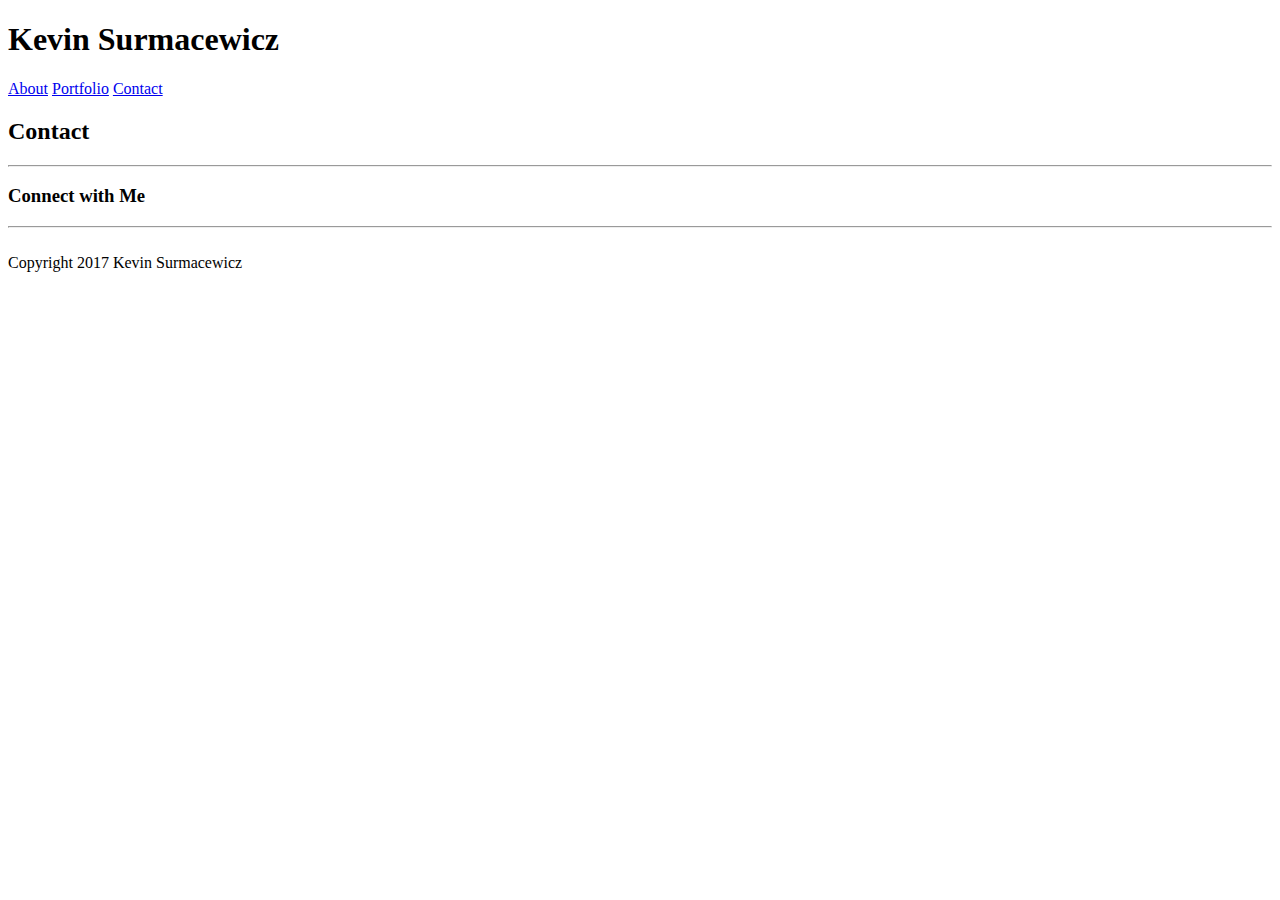
==== contact.html @ fda175cf "Basic HTML shell updated for pages" ====
<!DOCTYPE HTML>
<html>
	<head>
		<title>Kevin Surmacewicz's Portfolio</title>
	</head>


<body>

<div clas="container">
	<div class="header container">
		<h1>Kevin Surmacewicz</h1>
		
			<div class="nav buttons">
				<a href="About">About</a>
				<a href="Portfolio">Portfolio</a>
				<a href="Contact">Contact</a>
			</div>	

	</div>

	<div class="main section">
		<h2>Contact</h2>

		<hr>
		<p></p>

	</div>


	<div class="social links">
		<h3>Connect with Me</h3>

		<hr>

		<img link="GitHub">
		<img link="LinkeIn">
		<img link="StackOverflow">

	</div>



</div>
	

</body>

<footer>Copyright 2017 Kevin Surmacewicz</footer>

</html>
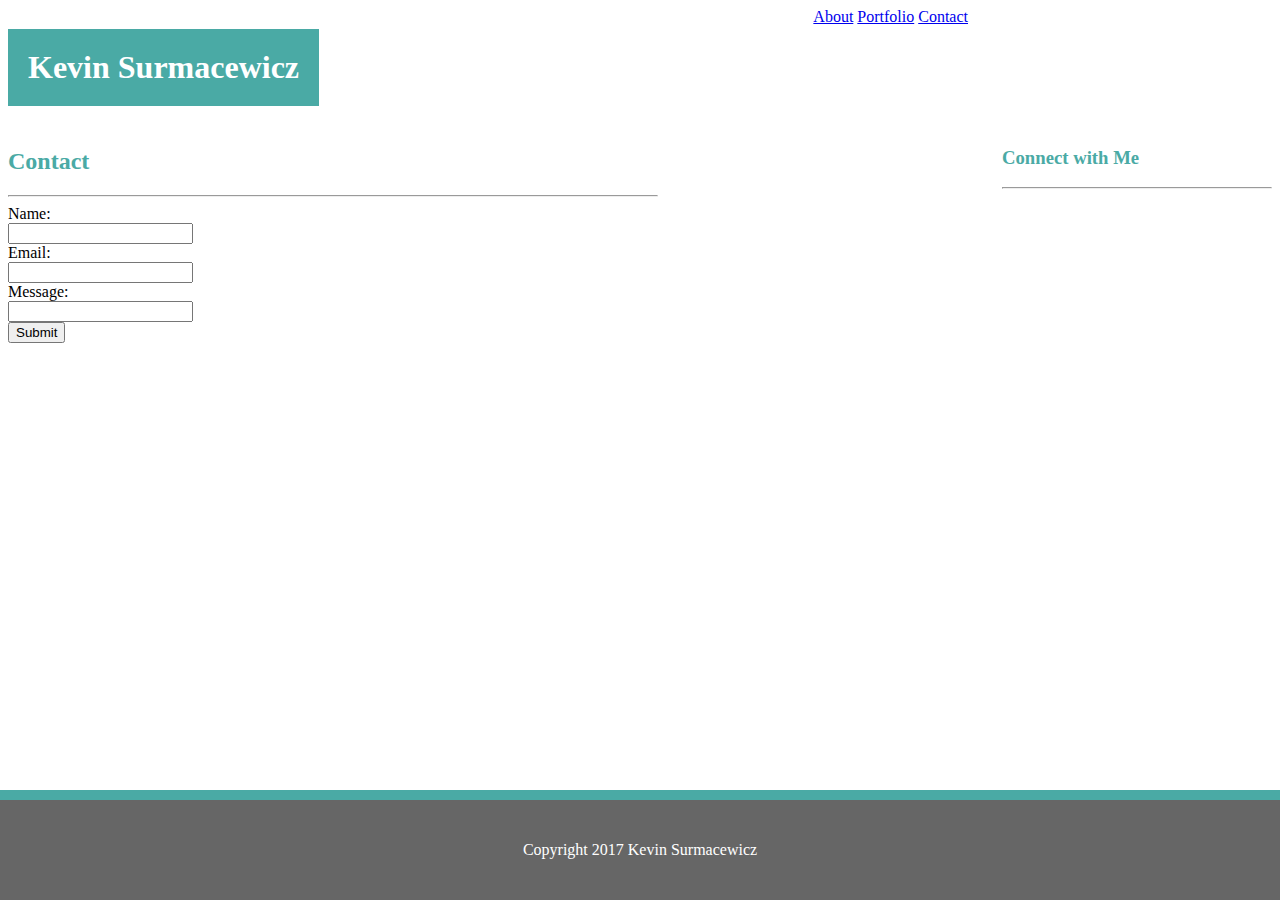
==== commit 2ecff3e4: "Updates to CSS" ====
--- a/contact.html
+++ b/contact.html
@@ -2,16 +2,17 @@
 <html>
 	<head>
 		<title>Kevin Surmacewicz's Portfolio</title>
+		<link rel="stylesheet" type="text/css" href="assets/css/style.css">
 	</head>
 
 
 <body>
 
 <div clas="container">
-	<div class="header container">
+	<div class="header-container">
 		<h1>Kevin Surmacewicz</h1>
 		
-			<div class="nav buttons">
+			<div class="nav-buttons">
 				<a href="About">About</a>
 				<a href="Portfolio">Portfolio</a>
 				<a href="Contact">Contact</a>
@@ -19,16 +20,27 @@
 
 	</div>
 
-	<div class="main section">
+	<div class="main-section">
 		<h2>Contact</h2>
 
 		<hr>
+
+		<form action="/action_page.php" method="post">
+  			Name:<br>
+  			<input type="Name" name="name"><br>
+  			Email:<br>
+  			<input type="email" name="email"><br>
+  			Message:<br>
+  			<input type="text" name="message"><br>
+  			<input type="submit" value="Submit">
+		</form>
+
 		<p></p>
 
 	</div>
+</div>
 
-
-	<div class="social links">
+	<div class="social-links">
 		<h3>Connect with Me</h3>
 
 		<hr>
@@ -41,7 +53,6 @@
 
 
 
-</div>
 	
 
 </body>
--- a/assets/css/style.css
+++ b/assets/css/style.css
@@ -0,0 +1,68 @@
+
+h1 {
+	background-color: #4aaaa5;
+	color: #FFFFFF;
+	padding: 20px;
+	font-family: 'Georgia', Times, Times New Roman, serif;
+	display: inline-block;
+}
+
+h2 {
+	color: #4aaaa5;
+	font-family: 'Georgia', Times, Times New Roman, serif;
+
+}
+
+h3 {color: #4aaaa5;
+	font-family: 'Georgia', Times, Times New Roman, serif;
+
+}
+
+.container {
+	width:960px;
+	position: relative;
+	background-color: #DCDCDC; 
+}
+
+.header-container {
+	width: 960px;
+	color: #ffffff;
+	
+
+}
+
+.nav-buttons {
+	float: right;
+	display: block;
+}
+
+.main-section {
+	float: left;
+	width: 650px;
+}
+
+
+.social-links {
+	float:right;
+	width:270px;
+	position: relative;
+
+}
+
+footer {
+   position:fixed;
+   left:0px;
+   bottom:0px;
+   height:100px;
+   width:100%;
+   background:#666666;
+   color: #ffffff;
+   text-align: center;
+   vertical-align: middle;
+   line-height: 100px;
+   border-top: 10px solid #4aaaa5;
+  
+   
+
+
+}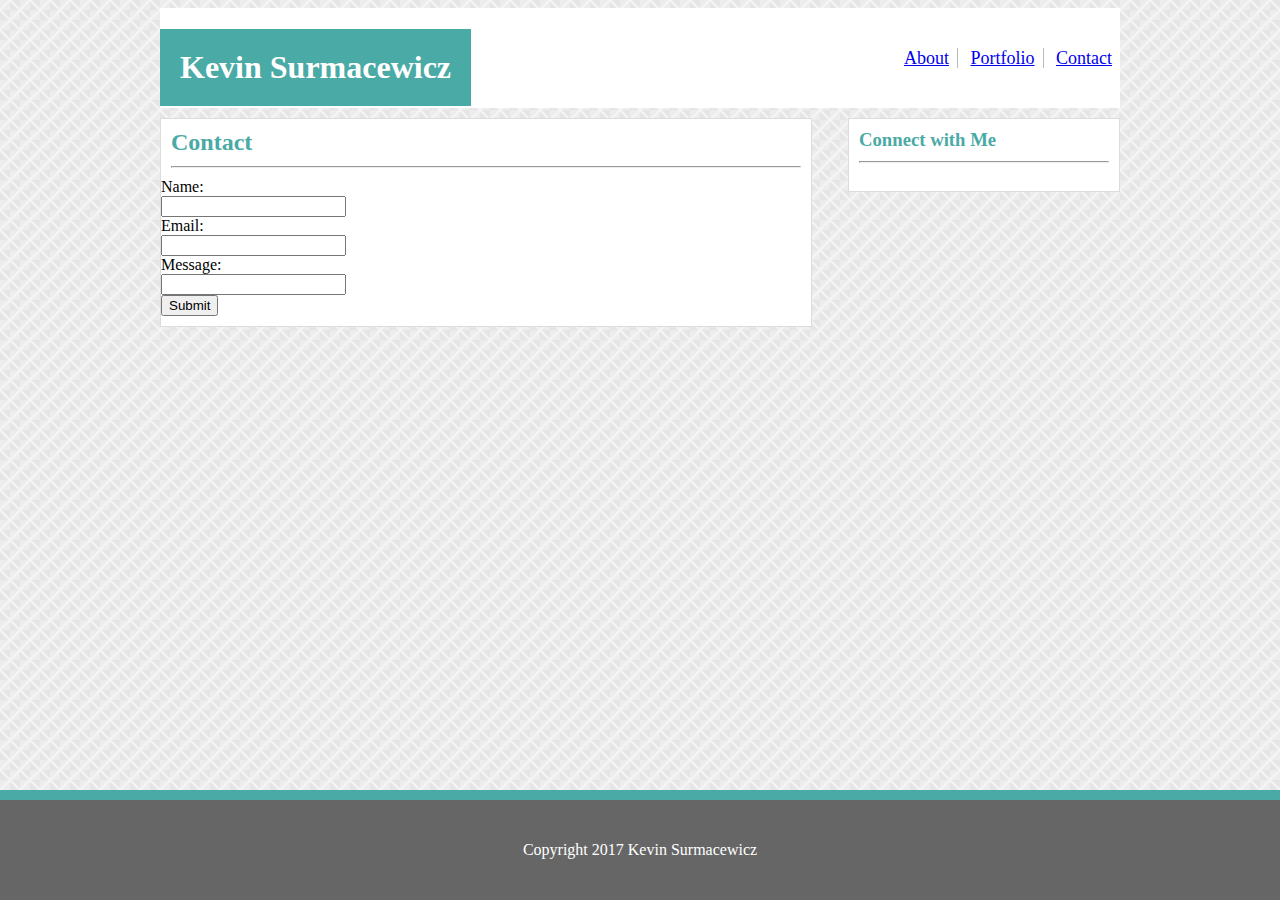
==== commit f50801ce: "Added pics and more updates to CSS" ====
--- a/contact.html
+++ b/contact.html
@@ -8,50 +8,54 @@
 
 <body>
 
-<div clas="container">
 	<div class="header-container">
 		<h1>Kevin Surmacewicz</h1>
 		
-			<div class="nav-buttons">
-				<a href="About">About</a>
-				<a href="Portfolio">Portfolio</a>
-				<a href="Contact">Contact</a>
-			</div>	
+			<nav>
+				<ul>
+				<li><a href="#">About</a></li>
+				<li><a href="#">Portfolio</a></li>
+				<li><a href="#">Contact</a></li>
+				</ul>
+			</nav>	
 
 	</div>
 
-	<div class="main-section">
-		<h2>Contact</h2>
+	
+	<div class="container">
+		
+		<div class="main-section">
+			<h2>Contact</h2>
 
-		<hr>
+			<hr>
 
-		<form action="/action_page.php" method="post">
-  			Name:<br>
-  			<input type="Name" name="name"><br>
-  			Email:<br>
-  			<input type="email" name="email"><br>
-  			Message:<br>
-  			<input type="text" name="message"><br>
-  			<input type="submit" value="Submit">
-		</form>
+			<form action="/action_page.php" method="post">
+	  			Name:<br>
+	  			<input type="Name" name="name"><br>
+	  			Email:<br>
+	  			<input type="email" name="email"><br>
+	  			Message:<br>
+	  			<input type="text" name="message"><br>
+	  			<input type="submit" value="Submit">
+			</form>
 
-		<p></p>
+			<p></p>
+
+		</div>
+	
+
+		<div class="social-links">
+			<h3>Connect with Me</h3>
+
+			<hr>
+
+			<img link="GitHub">
+			<img link="LinkeIn">
+			<img link="StackOverflow">
+
+		</div>
 
 	</div>
-</div>
-
-	<div class="social-links">
-		<h3>Connect with Me</h3>
-
-		<hr>
-
-		<img link="GitHub">
-		<img link="LinkeIn">
-		<img link="StackOverflow">
-
-	</div>
-
-
 
 	
 
--- a/assets/css/style.css
+++ b/assets/css/style.css
@@ -1,3 +1,21 @@
+body {
+	background-image: url(../images/stonehaven.png);
+}
+
+.container {
+	width: 960px;
+	margin: 0 auto; 
+	
+}
+
+.header-container {
+	width: 960px;
+	background-color: #ffffff;
+	height: 100px;
+	margin: 0 auto;
+	position: relative;
+	
+}
 
 h1 {
 	background-color: #4aaaa5;
@@ -5,48 +23,79 @@
 	padding: 20px;
 	font-family: 'Georgia', Times, Times New Roman, serif;
 	display: inline-block;
+	
+
 }
 
 h2 {
 	color: #4aaaa5;
 	font-family: 'Georgia', Times, Times New Roman, serif;
-
+	margin: 10px;
 }
 
 h3 {color: #4aaaa5;
 	font-family: 'Georgia', Times, Times New Roman, serif;
+	margin: 10px;
+}
+
+
+nav {
+	float: right;
+	line-height: 100px;
+	font-size: 18px;
 
 }
 
-.container {
-	width:960px;
-	position: relative;
-	background-color: #DCDCDC; 
+ul {
+	list-style-type: none;
+    margin: 0;
+    padding: 0;
+
+} 
+
+li {
+    display: inline;
+    width: 60px;
+    border-right: 1px solid #bbb;
 }
 
-.header-container {
-	width: 960px;
-	color: #ffffff;
-	
+li:last-child {
+    border-right: none;
+}
+
+a {
+	display: inline;
+	padding: 8px;
+}
+.main-section {
+	float: left;
+	width: 650px;
+	border-width: 1px;
+	border-color: #DCDCDC;
+	border-style: solid;
+	margin: 0 auto;
+	background-color: #ffffff;
+	margin-top: 10px;
 
 }
 
-.nav-buttons {
-	float: right;
-	display: block;
+hr {
+	margin: 10px;
 }
 
-.main-section {
-	float: left;
-	width: 650px;
+p {
+	margin: 10px;
 }
 
 
 .social-links {
 	float:right;
 	width:270px;
-	position: relative;
-
+	border-width: 1px;
+	border-color: #DCDCDC;
+	border-style: solid;
+	background-color: #ffffff;
+	margin-top: 10px;
 }
 
 footer {
@@ -62,7 +111,4 @@
    line-height: 100px;
    border-top: 10px solid #4aaaa5;
   
-   
-
-
 }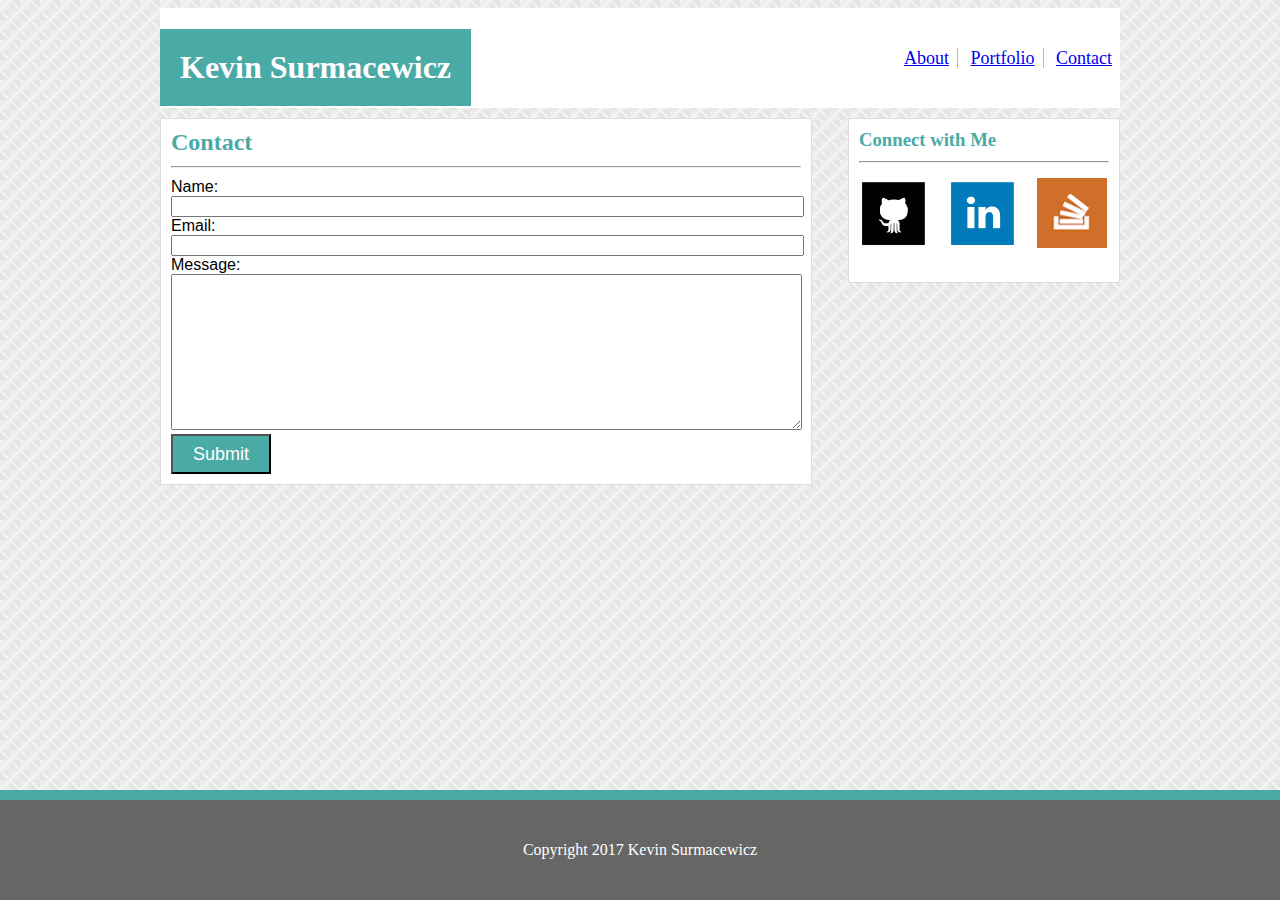
==== commit 17e5ecab: "About me page done.  Fixed social icon placement" ====
--- a/contact.html
+++ b/contact.html
@@ -31,12 +31,12 @@
 
 			<form action="/action_page.php" method="post">
 	  			Name:<br>
-	  			<input type="Name" name="name"><br>
+	  			<input type="Name" name="name" style="width: 625px;"><br>
 	  			Email:<br>
-	  			<input type="email" name="email"><br>
+	  			<input type="email" name="email" style="width: 625px;"><br>
 	  			Message:<br>
-	  			<input type="text" name="message"><br>
-	  			<input type="submit" value="Submit">
+	  			<textarea name="message" rows="10" cols="30" style="width: 625px;"></textarea><br>
+	  			<button type="submit" value="Submit">Submit</button>
 			</form>
 
 			<p></p>
@@ -49,9 +49,9 @@
 
 			<hr>
 
-			<img link="GitHub">
-			<img link="LinkeIn">
-			<img link="StackOverflow">
+			<img class="social-icons" src="assets/images/github.png">
+			<img class="social-icons" src="assets/images/linkedin.png">
+			<img class="social-icons" src="assets/images/stackoverflow2.png">
 
 		</div>
 
--- a/assets/css/style.css
+++ b/assets/css/style.css
@@ -23,7 +23,7 @@
 	padding: 20px;
 	font-family: 'Georgia', Times, Times New Roman, serif;
 	display: inline-block;
-	
+
 
 }
 
@@ -79,14 +79,39 @@
 
 }
 
+.profile-pic {
+	height: 200px;
+	margin: 10px;
+	float: left;
+}
+
+
 hr {
 	margin: 10px;
 }
 
 p {
 	margin: 10px;
+	font-family: 'Arial', 'Helvetica Neue', Helvetica, sans-serif;
 }
 
+form {
+	margin:10px;
+	font-family: 'Arial', 'Helvetica Neue', Helvetica, sans-serif;
+
+}
+
+button {
+
+	background-color: #4aaaa5;
+	color: #FFFFFF;
+	padding: 2px;
+	height: 40px;
+	width: 100px;
+	font-size: 18px;
+	font-family: 'Arial', 'Helvetica Neue', Helvetica, sans-serif;
+
+}
 
 .social-links {
 	float:right;
@@ -96,6 +121,20 @@
 	border-style: solid;
 	background-color: #ffffff;
 	margin-top: 10px;
+
+}
+
+.social-icons {
+	height: 70px;
+	width: 70px;
+	display: inline-block;
+	position: relative;
+	margin-left: 10px;
+	margin-top: 5px;
+	margin-right: 5px;
+	margin-bottom: 30px;
+
+
 }
 
 footer {
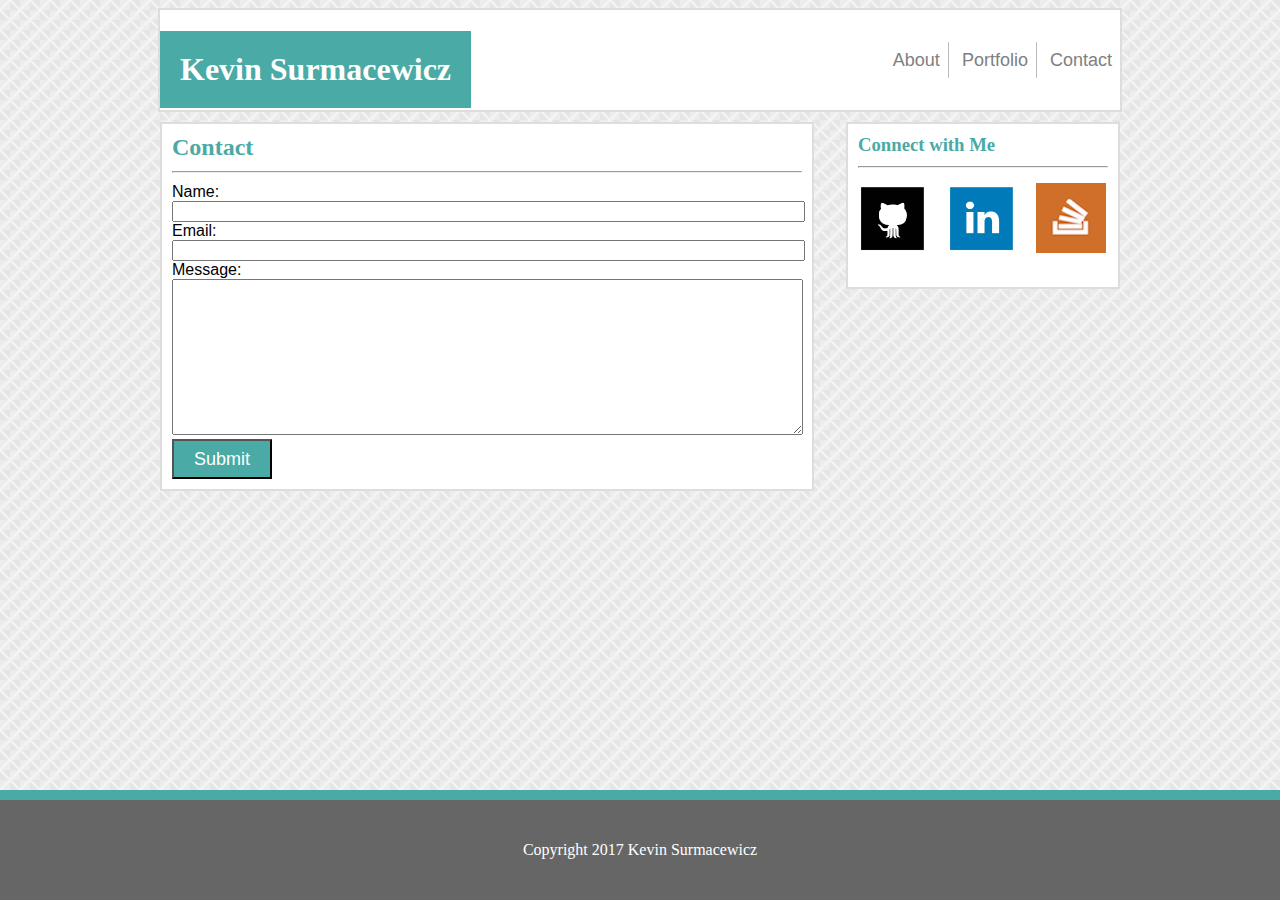
==== commit b19566d0: "Last updates before turning in.  Still issues with portfolio page" ====
--- a/contact.html
+++ b/contact.html
@@ -12,10 +12,10 @@
 		<h1>Kevin Surmacewicz</h1>
 		
 			<nav>
-				<ul>
-				<li><a href="#">About</a></li>
-				<li><a href="#">Portfolio</a></li>
-				<li><a href="#">Contact</a></li>
+				<ul class="nav-links">
+				<li><a href="index.html">About</a></li>
+				<li><a href="portfolio.html">Portfolio</a></li>
+				<li><a href="contact.html">Contact</a></li>
 				</ul>
 			</nav>	
 
@@ -49,9 +49,17 @@
 
 			<hr>
 
-			<img class="social-icons" src="assets/images/github.png">
-			<img class="social-icons" src="assets/images/linkedin.png">
-			<img class="social-icons" src="assets/images/stackoverflow2.png">
+			<a href="https://github.com/surmackc">
+				<img class="social-icons" src="assets/images/github.png">
+			</a>
+			
+			<a href="https://www.linkedin.com/in/kevinsurmacewicz/">
+				<img class="social-icons" src="assets/images/linkedin.png">
+			</a>
+
+			<a href="https://stackoverflow.com/users/8628392/kevin?tab=profile">
+				<img class="social-icons" src="assets/images/stackoverflow2.png">
+			</a>
 
 		</div>
 
--- a/assets/css/style.css
+++ b/assets/css/style.css
@@ -1,3 +1,4 @@
+/*Link to the Background Image*/
 body {
 	background-image: url(../images/stonehaven.png);
 }
@@ -14,6 +15,9 @@
 	height: 100px;
 	margin: 0 auto;
 	position: relative;
+	border-width: 2px;
+	border-color: #dddddd;
+	border-style: solid;
 	
 }
 
@@ -38,7 +42,7 @@
 	margin: 10px;
 }
 
-
+/*Navigation Bar*/
 nav {
 	float: right;
 	line-height: 100px;
@@ -46,10 +50,25 @@
 
 }
 
+/*Navigation Links - probably too much code*/
+a {
+	
+	color: grey;
+	text-decoration: none;
+
+}
+
+.nav-links
+	{
+	font-family: 'Arial', 'Helvetica Neue', Helvetica, sans-serif;
+	color: grey;
+}
+
 ul {
 	list-style-type: none;
     margin: 0;
     padding: 0;
+
 
 } 
 
@@ -57,21 +76,22 @@
     display: inline;
     width: 60px;
     border-right: 1px solid #bbb;
+	padding: 8px;
+    
 }
 
+/*Takes away | at end of Nav Bar*/
 li:last-child {
     border-right: none;
 }
 
-a {
-	display: inline;
-	padding: 8px;
-}
+
+/*Main Section on Each Page*/
 .main-section {
-	float: left;
+	float:  left;
 	width: 650px;
-	border-width: 1px;
-	border-color: #DCDCDC;
+	border-width: 2px;
+	border-color: #dddddd;
 	border-style: solid;
 	margin: 0 auto;
 	background-color: #ffffff;
@@ -79,10 +99,21 @@
 
 }
 
+/*My Profile Pic*/
 .profile-pic {
 	height: 200px;
 	margin: 10px;
 	float: left;
+}
+
+/*Portfolio Pictures*/
+.portfolio-images {
+	float: left;
+	margin: 10px;
+	padding: 5px;
+	display: inline;
+	position: relative;
+
 }
 
 
@@ -95,12 +126,14 @@
 	font-family: 'Arial', 'Helvetica Neue', Helvetica, sans-serif;
 }
 
+/*Contact Page*/
 form {
 	margin:10px;
 	font-family: 'Arial', 'Helvetica Neue', Helvetica, sans-serif;
 
 }
 
+/*Submit Button on Contact Page*/
 button {
 
 	background-color: #4aaaa5;
@@ -113,11 +146,12 @@
 
 }
 
+/*Links to GitHub etc.*/
 .social-links {
 	float:right;
 	width:270px;
-	border-width: 1px;
-	border-color: #DCDCDC;
+	border-width: 2px;
+	border-color: #dddddd;
 	border-style: solid;
 	background-color: #ffffff;
 	margin-top: 10px;
